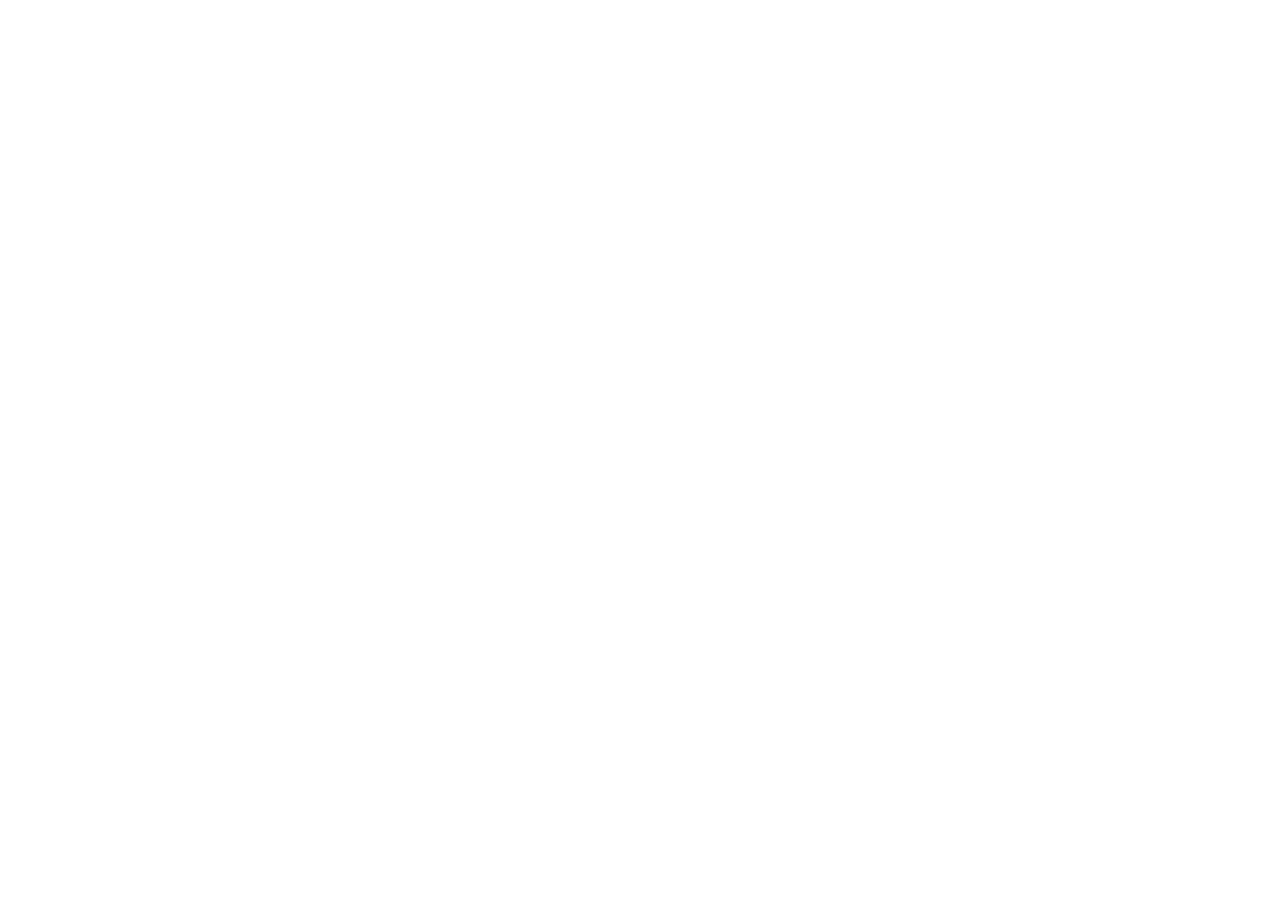
==== basic.html @ c03965e6 "Add initial files" ====
<!DOCTYPE html>
<html lang="en">
<head>
    <meta charset="UTF-8">
    <meta name="viewport" content="width=device-width, initial-scale=1.0">
    <meta http-equiv="X-UA-Compatible" content="ie=edge">
    <title>Basic Bootstrap Demo</title>
    <link rel="stylesheet" href="https://stackpath.bootstrapcdn.com/bootstrap/4.3.1/css/bootstrap.min.css"
        integrity="sha384-ggOyR0iXCbMQv3Xipma34MD+dH/1fQ784/j6cY/iJTQUOhcWr7x9JvoRxT2MZw1T" crossorigin="anonymous">
    <script src="https://code.jquery.com/jquery-3.3.1.slim.min.js"
        integrity="sha384-q8i/X+965DzO0rT7abK41JStQIAqVgRVzpbzo5smXKp4YfRvH+8abtTE1Pi6jizo"
        crossorigin="anonymous"></script>
    <script src="https://cdnjs.cloudflare.com/ajax/libs/popper.js/1.14.7/umd/popper.min.js"
        integrity="sha384-UO2eT0CpHqdSJQ6hJty5KVphtPhzWj9WO1clHTMGa3JDZwrnQq4sF86dIHNDz0W1"
        crossorigin="anonymous"></script>
    <script src="https://stackpath.bootstrapcdn.com/bootstrap/4.3.1/js/bootstrap.min.js"
        integrity="sha384-JjSmVgyd0p3pXB1rRibZUAYoIIy6OrQ6VrjIEaFf/nJGzIxFDsf4x0xIM+B07jRM"
        crossorigin="anonymous"></script>
    <script src="scripts/display-active.js"></script>
</head>
<body>
    
</body>
</html>
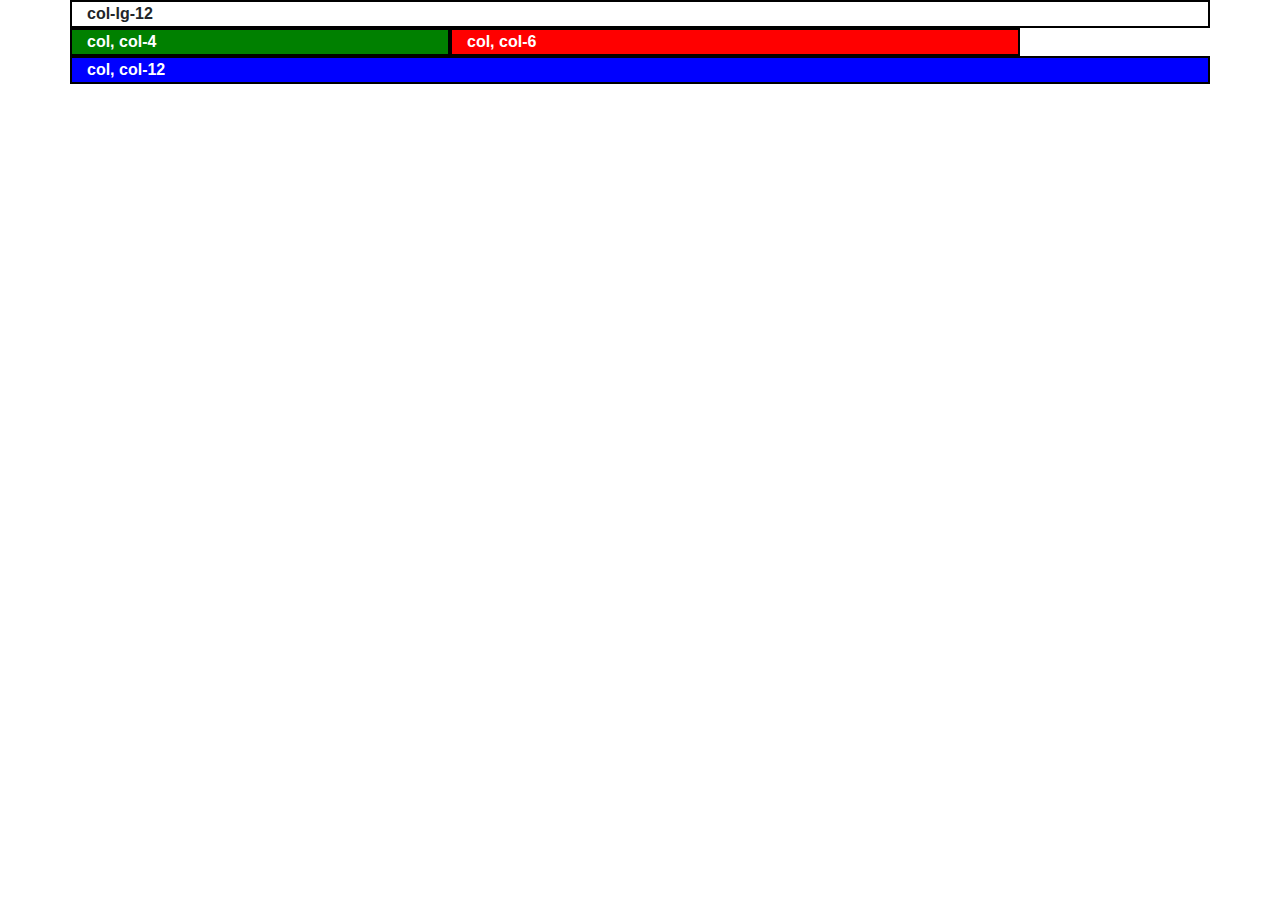
==== commit e0a2b080: "Add basic styles necessary for this to function" ====
--- a/basic.html
+++ b/basic.html
@@ -1,5 +1,6 @@
 <!DOCTYPE html>
 <html lang="en">
+
 <head>
     <meta charset="UTF-8">
     <meta name="viewport" content="width=device-width, initial-scale=1.0">
@@ -16,9 +17,19 @@
     <script src="https://stackpath.bootstrapcdn.com/bootstrap/4.3.1/js/bootstrap.min.js"
         integrity="sha384-JjSmVgyd0p3pXB1rRibZUAYoIIy6OrQ6VrjIEaFf/nJGzIxFDsf4x0xIM+B07jRM"
         crossorigin="anonymous"></script>
-    <script src="scripts/display-active.js"></script>
+    <script src="scripts/display-active.js" defer></script>
+    <link rel="stylesheet" href="css/basic-style.css" />
 </head>
+
 <body>
-    
+    <div class="container">
+        <div class="row test">
+            <div class="col col-1 col-xs-2 col-lg-12"></div>
+            <div class="col col-4"></div>
+            <div class="col col-6"></div>
+            <div class="col col-12"></div>
+        </div>
+    </div>
 </body>
+
 </html>--- a/css/basic-style.css
+++ b/css/basic-style.css
@@ -0,0 +1,16 @@
+.col {
+    border: black 2px solid;
+    font-weight: bold;
+}
+.col:nth-child(4n-2){
+    background-color: green;
+    color: white
+}
+.col:nth-child(4n-1){
+    background-color: red;
+    color: white
+}
+.col:nth-child(4n){
+    background-color: blue;
+    color: white
+}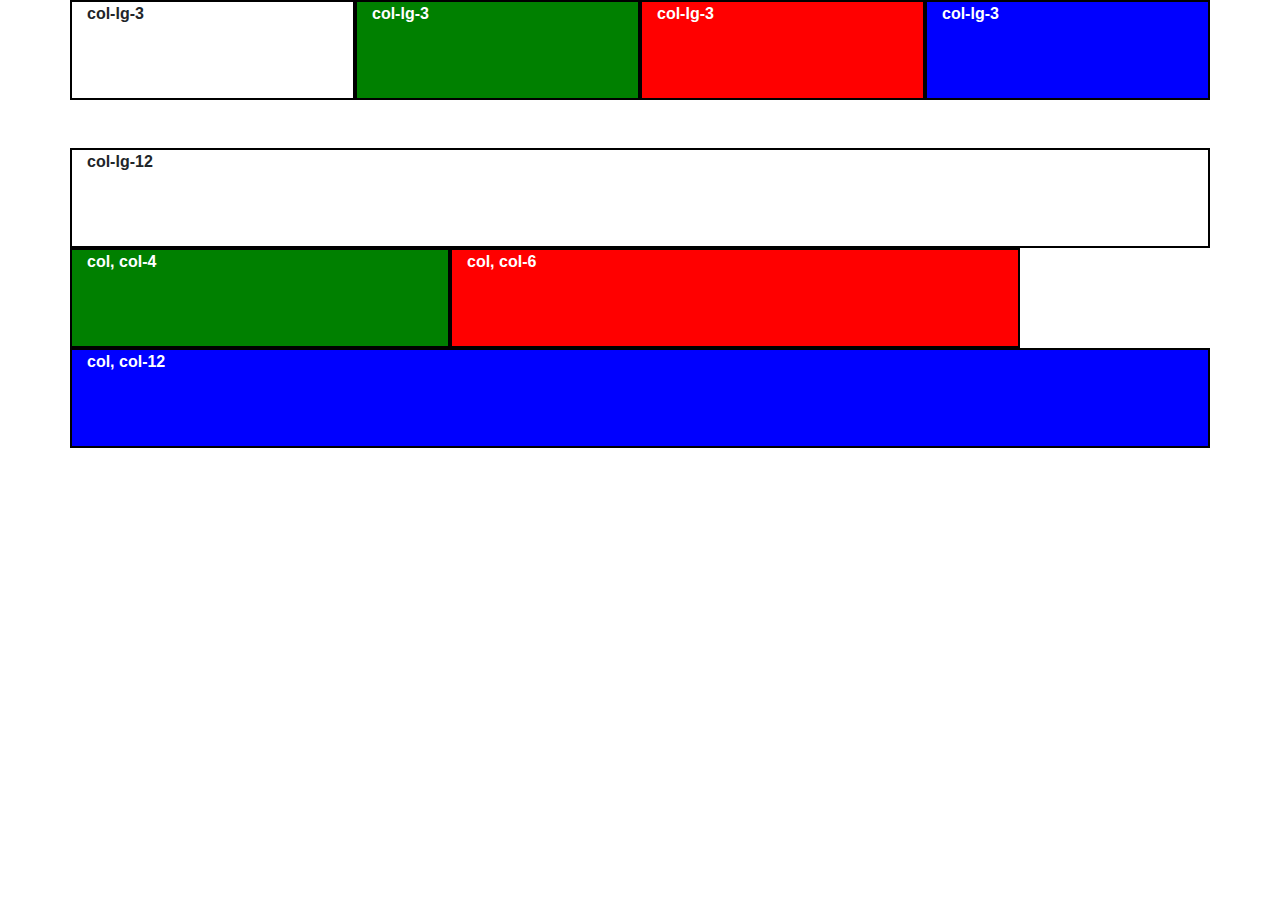
==== commit 245d9765: "Add simple boxes" ====
--- a/basic.html
+++ b/basic.html
@@ -23,6 +23,14 @@
 
 <body>
     <div class="container">
+        <div class="row">
+            <div class="col col-12 col-md-6 col-lg-3"></div>
+            <div class="col col-12 col-md-6 col-lg-3"></div>
+            <div class="col col-12 col-md-6 col-lg-3"></div>
+            <div class="col col-12 col-md-6 col-lg-3"></div>
+        </div>
+        <br>
+        <br>
         <div class="row test">
             <div class="col col-1 col-xs-2 col-lg-12"></div>
             <div class="col col-4"></div>
--- a/css/basic-style.css
+++ b/css/basic-style.css
@@ -1,6 +1,7 @@
 .col {
     border: black 2px solid;
     font-weight: bold;
+    min-height: 100px;
 }
 .col:nth-child(4n-2){
     background-color: green;
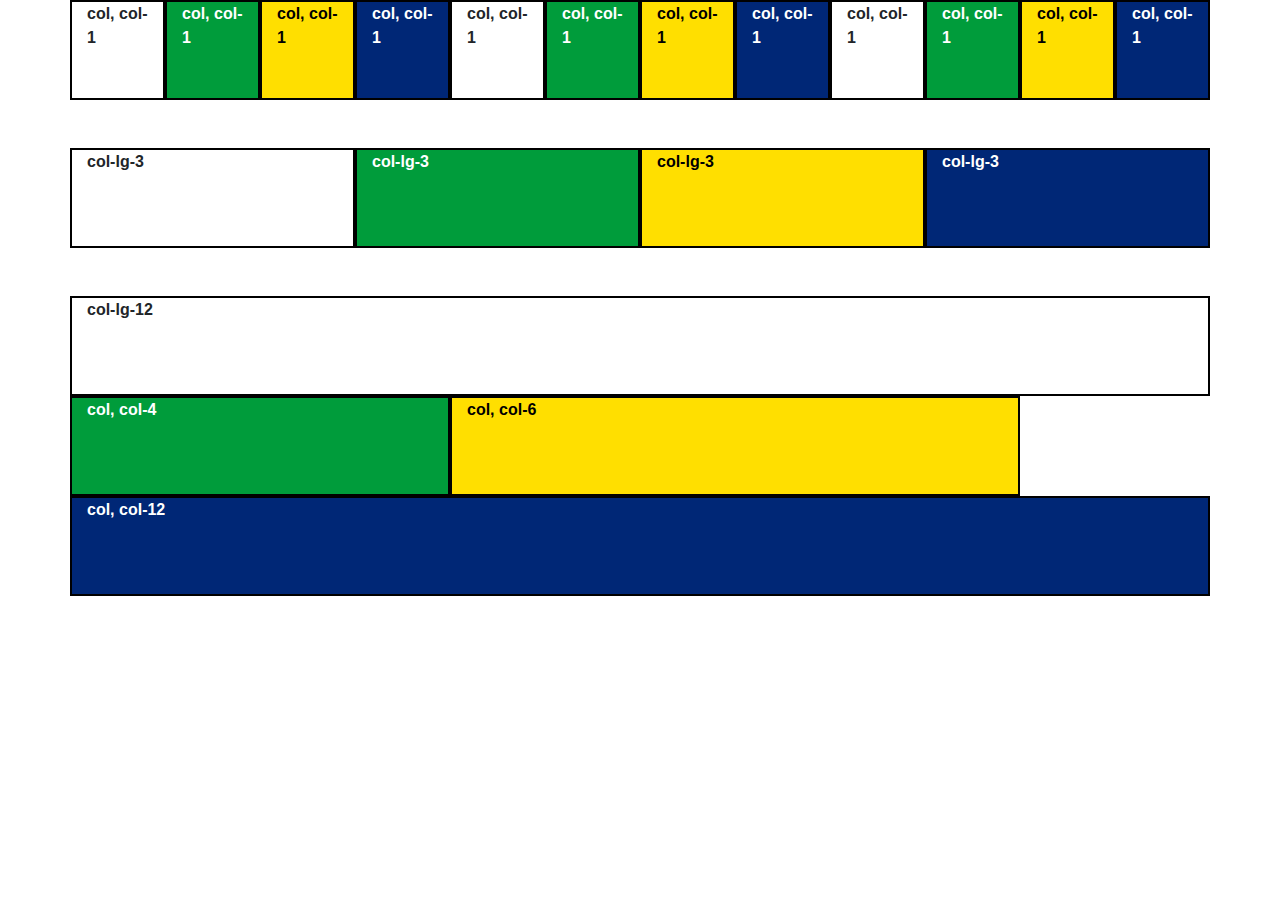
==== commit 5628e6f5: "Add different color palette" ====
--- a/basic.html
+++ b/basic.html
@@ -23,6 +23,22 @@
 
 <body>
     <div class="container">
+            <div class="row">
+                    <div class="col col-1"></div>
+                    <div class="col col-1"></div>
+                    <div class="col col-1"></div>
+                    <div class="col col-1"></div>
+                    <div class="col col-1"></div>
+                    <div class="col col-1"></div>
+                    <div class="col col-1"></div>
+                    <div class="col col-1"></div>
+                    <div class="col col-1"></div>
+                    <div class="col col-1"></div>
+                    <div class="col col-1"></div>
+                    <div class="col col-1"></div>
+            </div>
+            <br>
+            <br>
         <div class="row">
             <div class="col col-12 col-md-6 col-lg-3"></div>
             <div class="col col-12 col-md-6 col-lg-3"></div>
--- a/css/basic-style.css
+++ b/css/basic-style.css
@@ -4,14 +4,14 @@
     min-height: 100px;
 }
 .col:nth-child(4n-2){
-    background-color: green;
-    color: white
+    background-color: #009C3B;
+    color: white;
 }
 .col:nth-child(4n-1){
-    background-color: red;
-    color: white
+    background-color: #FFDF00;
+    color: black;
 }
 .col:nth-child(4n){
-    background-color: blue;
-    color: white
+    background-color: #002776;
+    color: white;
 }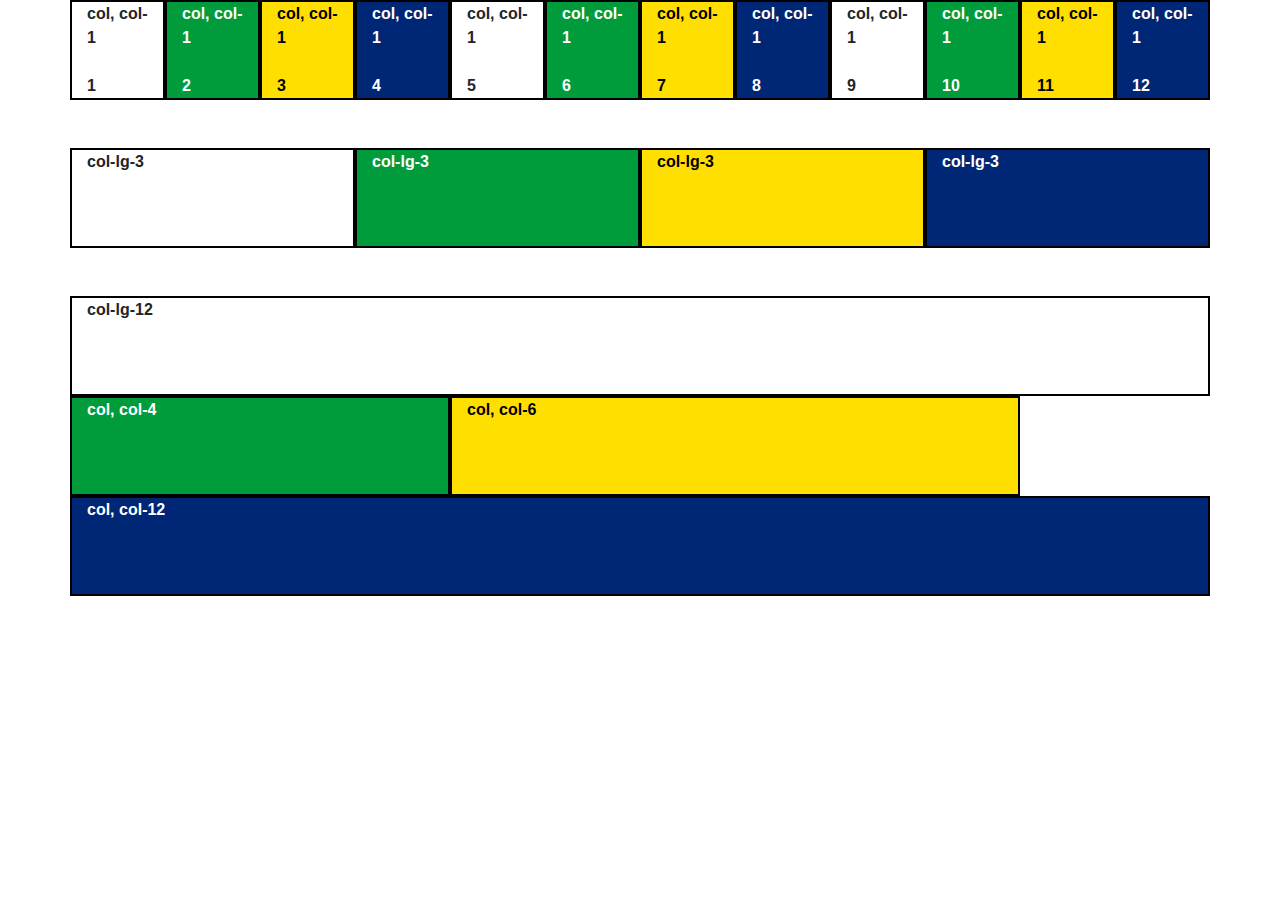
==== commit c2efa79b: "Add better looking example code" ====
--- a/basic.html
+++ b/basic.html
@@ -24,18 +24,18 @@
 <body>
     <div class="container">
             <div class="row">
-                    <div class="col col-1"></div>
-                    <div class="col col-1"></div>
-                    <div class="col col-1"></div>
-                    <div class="col col-1"></div>
-                    <div class="col col-1"></div>
-                    <div class="col col-1"></div>
-                    <div class="col col-1"></div>
-                    <div class="col col-1"></div>
-                    <div class="col col-1"></div>
-                    <div class="col col-1"></div>
-                    <div class="col col-1"></div>
-                    <div class="col col-1"></div>
+                    <div class="col col-1">1</div>
+                    <div class="col col-1">2</div>
+                    <div class="col col-1">3</div>
+                    <div class="col col-1">4</div>
+                    <div class="col col-1">5</div>
+                    <div class="col col-1">6</div>
+                    <div class="col col-1">7</div>
+                    <div class="col col-1">8</div>
+                    <div class="col col-1">9</div>
+                    <div class="col col-1">10</div>
+                    <div class="col col-1">11</div>
+                    <div class="col col-1">12</div>
             </div>
             <br>
             <br>
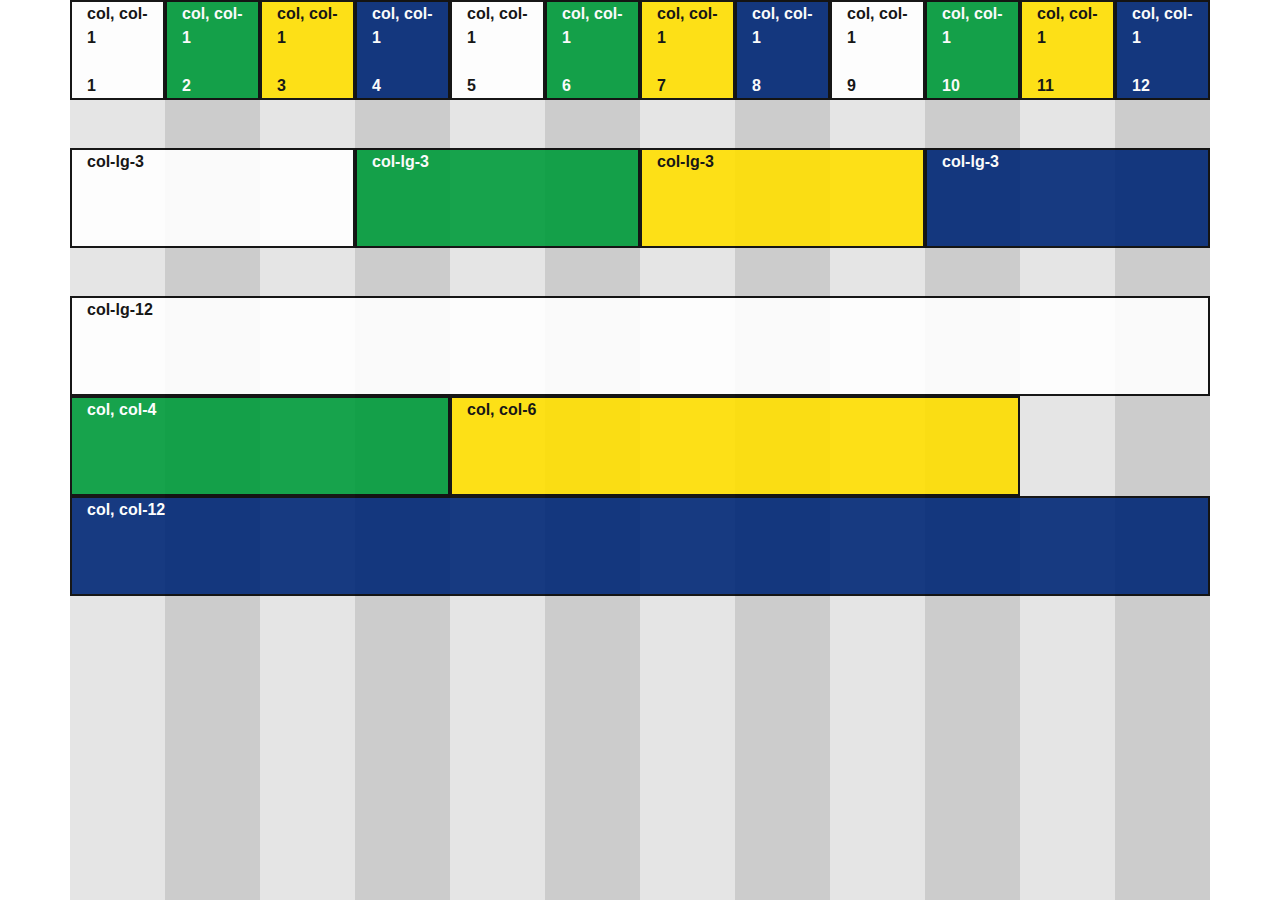
==== commit ccf9aac0: "Add sophisticated column backdrop" ====
--- a/basic.html
+++ b/basic.html
@@ -22,23 +22,41 @@
 </head>
 
 <body>
+    <div class="backdrop">
+        <div class="container">
+            <div class="row backdrop-cell-wrapper">
+                <div></div>
+                <div></div>
+                <div></div>
+                <div></div>
+                <div></div>
+                <div></div>
+                <div></div>
+                <div></div>
+                <div></div>
+                <div></div>
+                <div></div>
+                <div></div>
+            </div>
+        </div>
+    </div>
     <div class="container">
-            <div class="row">
-                    <div class="col col-1">1</div>
-                    <div class="col col-1">2</div>
-                    <div class="col col-1">3</div>
-                    <div class="col col-1">4</div>
-                    <div class="col col-1">5</div>
-                    <div class="col col-1">6</div>
-                    <div class="col col-1">7</div>
-                    <div class="col col-1">8</div>
-                    <div class="col col-1">9</div>
-                    <div class="col col-1">10</div>
-                    <div class="col col-1">11</div>
-                    <div class="col col-1">12</div>
-            </div>
-            <br>
-            <br>
+        <div class="row">
+            <div class="col col-1">1</div>
+            <div class="col col-1">2</div>
+            <div class="col col-1">3</div>
+            <div class="col col-1">4</div>
+            <div class="col col-1">5</div>
+            <div class="col col-1">6</div>
+            <div class="col col-1">7</div>
+            <div class="col col-1">8</div>
+            <div class="col col-1">9</div>
+            <div class="col col-1">10</div>
+            <div class="col col-1">11</div>
+            <div class="col col-1">12</div>
+        </div>
+        <br>
+        <br>
         <div class="row">
             <div class="col col-12 col-md-6 col-lg-3"></div>
             <div class="col col-12 col-md-6 col-lg-3"></div>
--- a/css/basic-style.css
+++ b/css/basic-style.css
@@ -1,7 +1,27 @@
+.backdrop{
+    position: fixed;
+    z-index: 0;
+    height: 100%;
+    width: 100%;
+}
+.backdrop-cell-wrapper div{
+    height: 100vh;
+    width: 8.33333%;
+}
+.backdrop-cell-wrapper div:nth-child(2n-1){
+    background-color: rgba(0,0,0,0.1);
+}
+.backdrop-cell-wrapper div:nth-child(2n){
+    background-color: rgba(0,0,0,0.2);
+}
 .col {
     border: black 2px solid;
     font-weight: bold;
     min-height: 100px;
+    background-color: white;
+    color: black;
+    z-index: 1;
+    opacity: .9;
 }
 .col:nth-child(4n-2){
     background-color: #009C3B;
